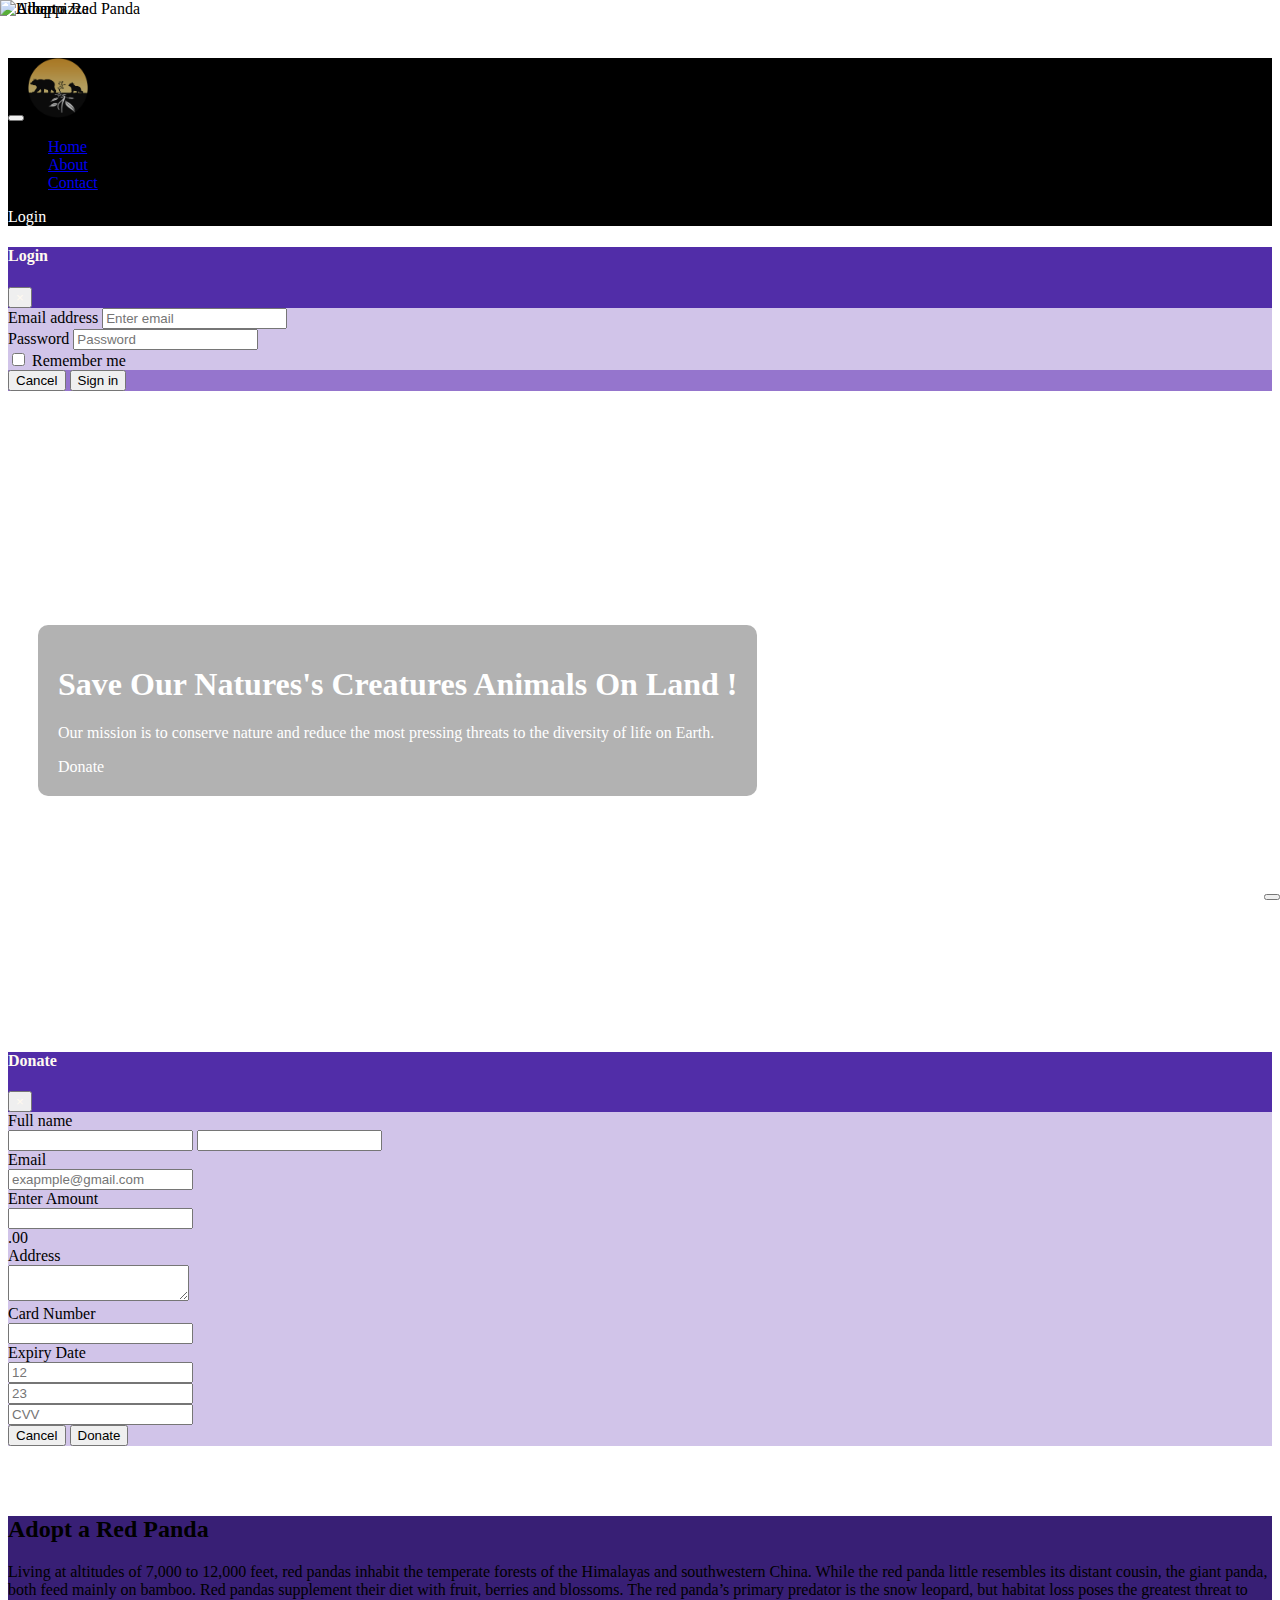
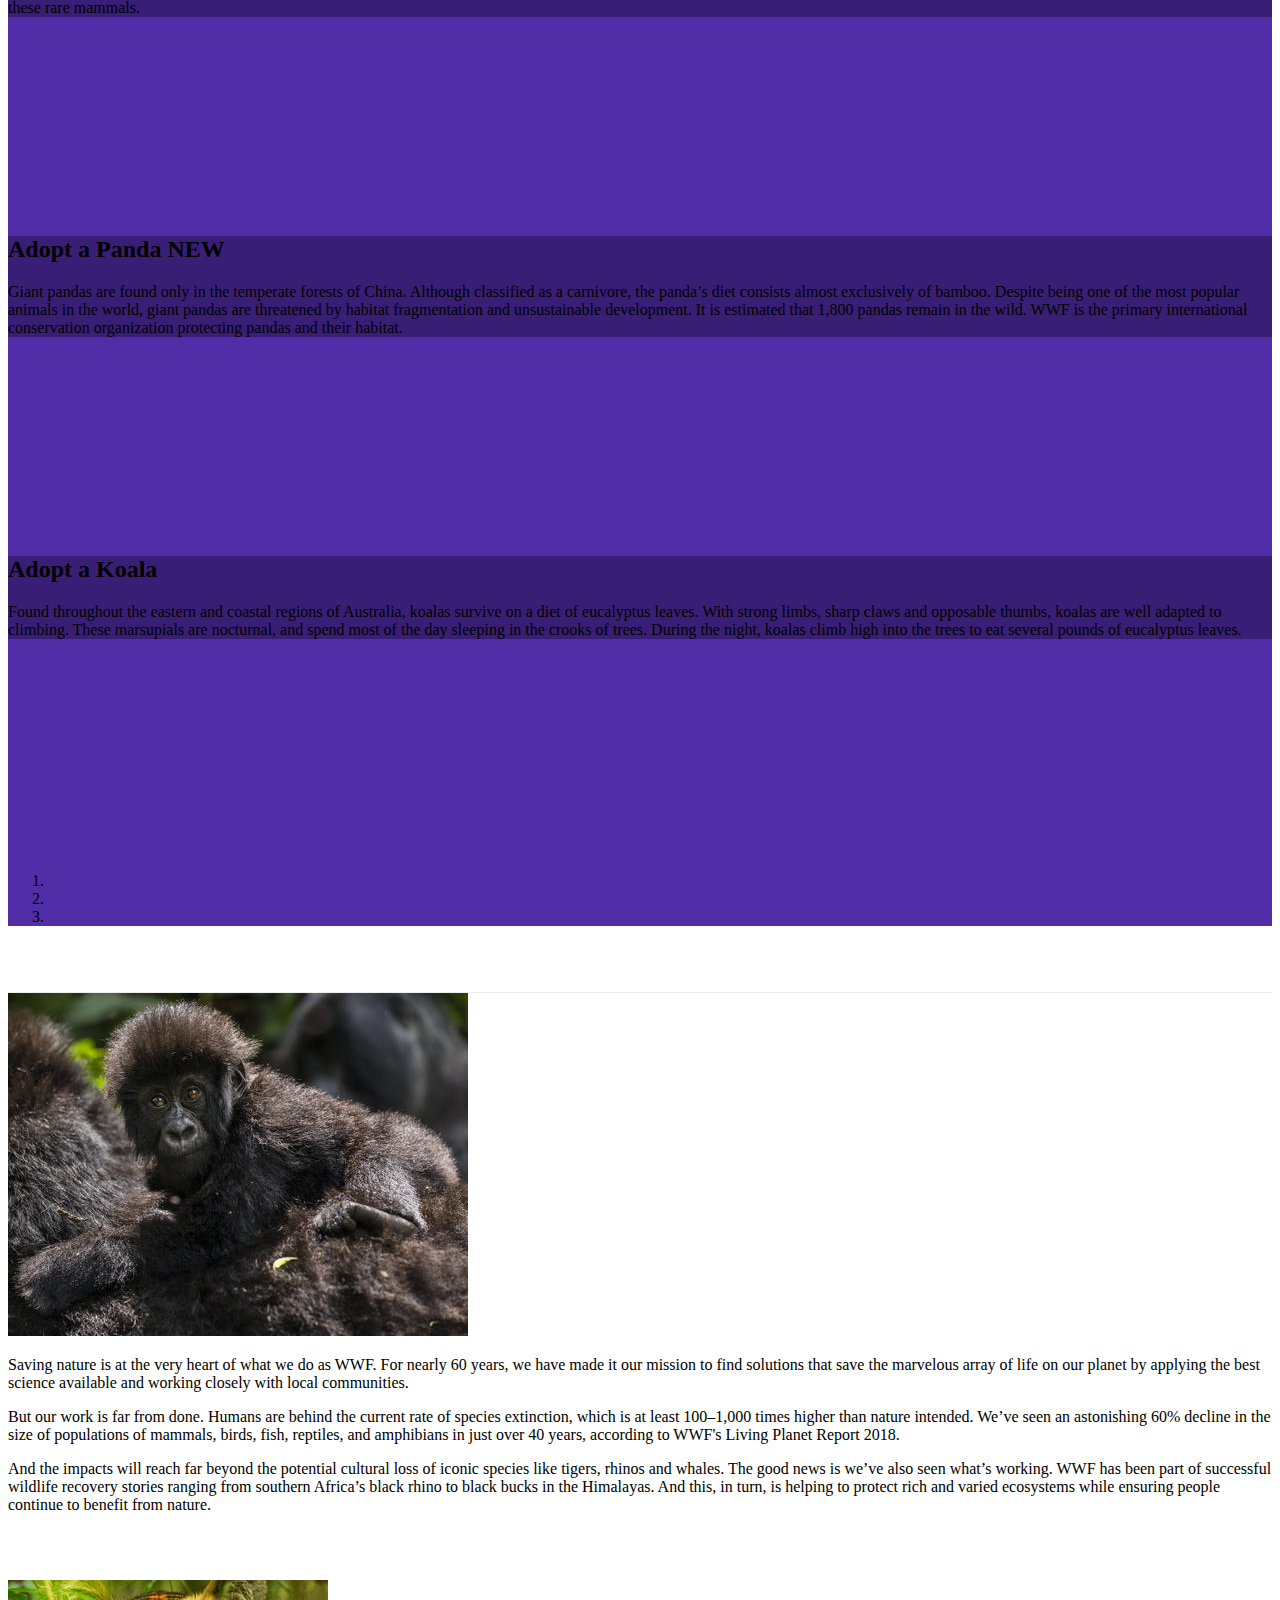
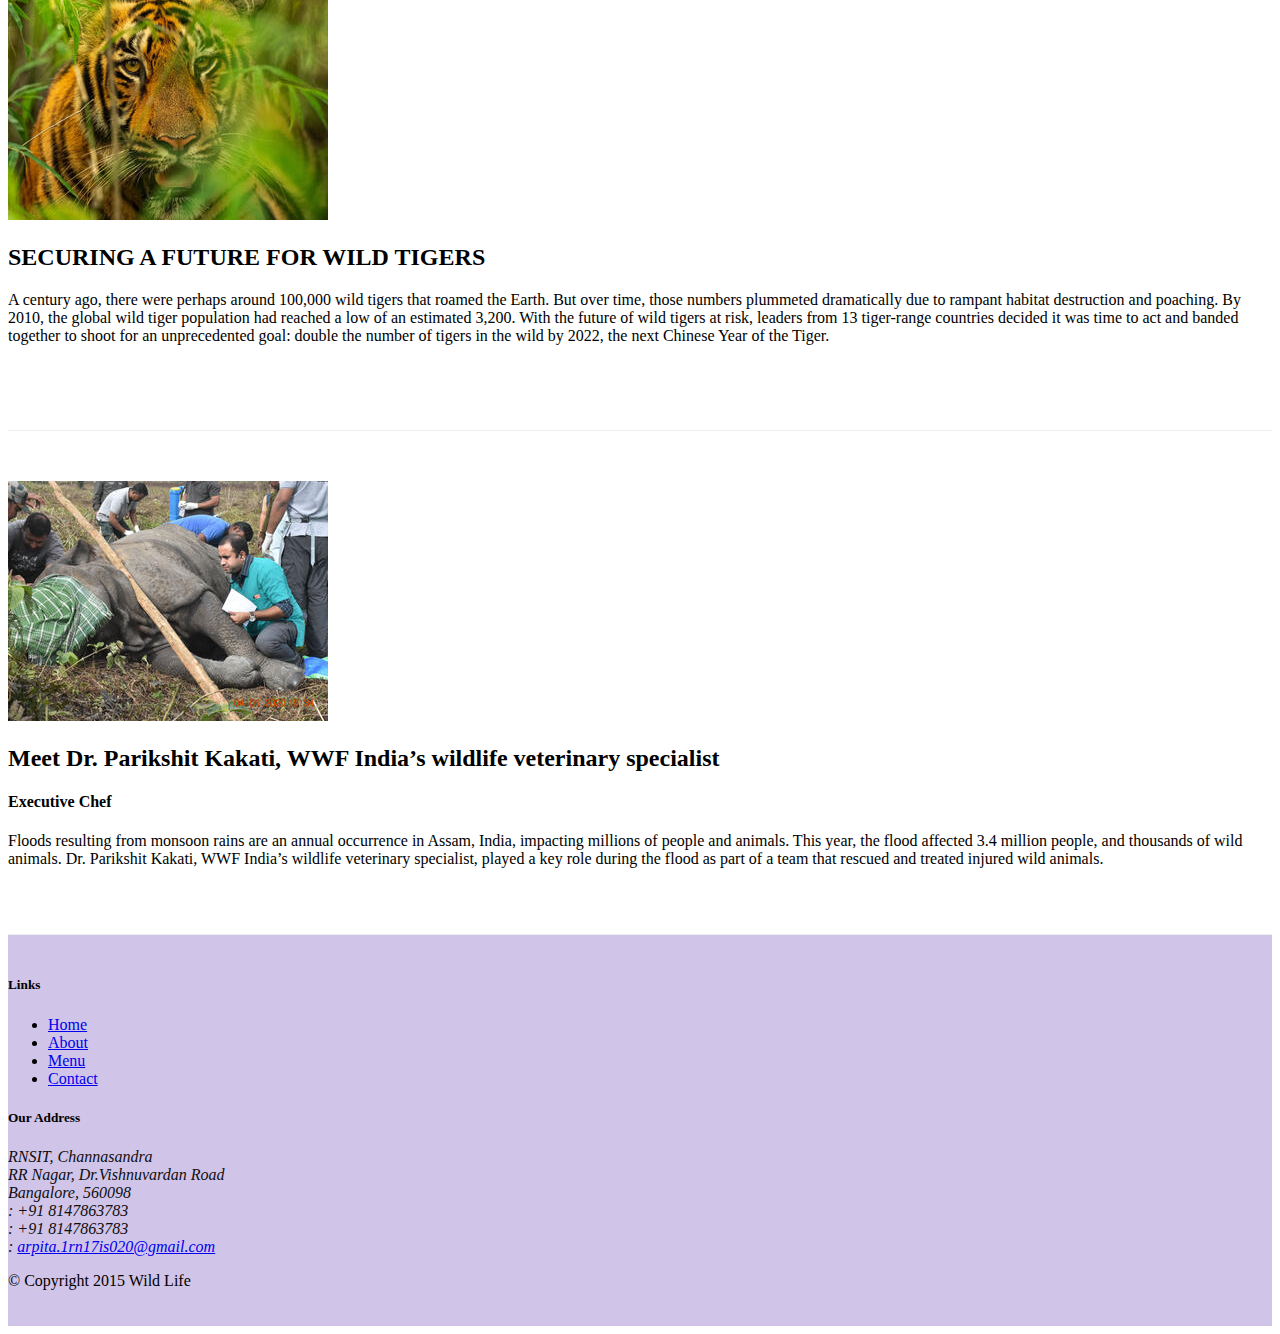
==== index.html @ 68d92cb1 "Add project files." ====
<!DOCTYPE html>
<html lang="en">

<head>
    <!-- Required meta tags always come first -->
    <meta charset="utf-8">
    <meta name="viewport" content="width=device-width, initial-scale=1, shrink-to-fit=no">
    <meta http-equiv="x-ua-compatible" content="ie=edge">

    <!-- build:css css/main.css -->
    <link rel="stylesheet" href="node_modules/bootstrap/dist/css/bootstrap.min.css">
    <link rel="stylesheet" href="node_modules/font-awesome/css/font-awesome.min.css">
    <link rel="stylesheet" href="css/bootstrap-social.css">
    <link href="css/styles.css" rel="stylesheet">
    <!-- endbuild -->

    <title>Wild Life</title>
</head>

<body>

    <nav class="navbar navbar-toggleable-sm fixed-top">
        <div class="container">
            <button class="navbar-toggler" type="button" data-toggle="collapse" data-target="#Navbar">
                <span class="navbar-toggler-icon"></span>
            </button>
            <a class="navbar-brand" href="#"><img src="images/wild-life.png" height="60" width="60"></a>
            <div class="collapse navbar-collapse" id="Navbar">
                <ul class="navbar-nav mr-auto">
                    <li class="nav-item active"><a class="nav-link" href="#"><span class="fa fa-home fa-lg"></span> Home</a></li>
                    <li class="nav-item"><a class="nav-link" href="./aboutus.html"><span class="fa fa-info fa-lg"></span> About</a></li>
                    
                    <li class="nav-item"><a class="nav-link" href="./contactus.html"><span class="fa fa-address-card fa-lg"></span> Contact</a></li>
                </ul>
                <span class="navbar-text">
                    <a style="color:white;" id="buttonLogin" type="button" role="button">
                        <span style="color:white;" class="fa fa-sign-in"></span> Login</a>
                    </span>
                </div>
            </div>
        </nav>

        <div id="loginModal" class="modal fade" role="dialog">
            <div class="modal-dialog modal-lg" role="content">
                <!-- Modal content-->
                <div class="modal-content">
                    <div class="modal-header">
                        <h4 class="modal-title">Login </h4>
                        <button type="button" class="close" data-dismiss="modal">&times;</button>
                    </div>
                    <div class="modal-body">
                        <form class="form-inline">
                            <div class="form-group">
                                <label class="sr-only" for="exampleInputEmail3">Email address</label>
                                <input type="email" class="form-control form-control-sm mr-1" id="exampleInputEmail3" placeholder="Enter email">
                            </div>
                            <div class="form-group">
                                <label class="sr-only" for="exampleInputPassword3">Password</label>
                                <input type="password" class="form-control form-control-sm mr-1" id="exampleInputPassword3" placeholder="Password">
                            </div>
                            <div class="form-check">
                                <label class="form-check-label">
                                    <input class="form-check-input" type="checkbox"> Remember me
                                </label>
                            </div>
                        </form>
                    </div>
                    <div class="modal-footer">
                        <button type="button" class="btn btn-default btn-sm" data-dismiss="modal">Cancel</button>
                        <button type="submit" class="btn btn-primary btn-sm">Sign in</button>
                    </div>
                </div>
            </div>
        </div>

        <header class="j1">
            <div class="container">

                <div class="row row-header">
                    <div id="title" class="col-12 col-sm-6">
                        <h1>Save Our Natures's Creatures Animals On Land !</h1>
                        <p>Our mission is to conserve nature and reduce the most pressing threats to the diversity of life on Earth.</p>
                        <a  id="buttonReservation" type="button" class="btn btn-primary btn-sm btn-block" role="button">Donate</a>
                    </div>
                    
                    <div class="col-12 col-sm align-self-center" style="text-align: center;">
                        
                    </div>
                </div>
            </header>

            <div id="reservationFormModal" class="modal fade" role="dialog">
                <div class="modal-dialog modal-lg" role="content">
                    <!-- Modal content-->
                    <div class="modal-content">
                        <div class="modal-header">
                            <h4 class="modal-title">Donate </h4>
                            <button type="button" class="close" data-dismiss="modal">&times;</button>
                        </div>
                        <div class="modal-body">
                            <form>
                                <div class="form-group row">
                                    <label for="firstname" class="col-md-2 col-form-label">Full name</label>
                                    <div class="col-md-6 input-group">
                                      <div class="input-group-prepend">
                                       
                                      </div>
                                      <input type="text" class="form-control">
                                      <input type="text" class="form-control">
                                    </div>
                                </div>

                                <div class="form-group row">
                                    <label for="firstname" class="col-md-2 col-form-label">Email</label>
                                    <div class="col-md-6 input-group">
                                      <div class="input-group mb-3">
                                          <input type="text" class="form-control" placeholder="exapmple@gmail.com" aria-label="Recipient's username" aria-describedby="basic-addon2">
                                          <div class="input-group-append">
                                            
                                          </div>
                                        </div>
                                    </div>
                                </div>


                                <div class="form-group row">
                                    <label for="section" class="col-md-2 col-form-label">Enter Amount</label>
                                    <div class="col-md-4">
                                        <div class="input-group mb-3">
                                         
                                          <input type="text" class="form-control" aria-label="Amount (to the nearest dollar)">
                                          <div class=" d-flex align-self-center  input-group-append">
                                            <span class="input-group-text">.00</span>
                                          </div>
                                        </div>
                                    </div>
                                </div>
                                <div class="form-group row">
                                    <label for="lastname" class="col-md-2 col-form-label">Address</label>
                                    <div class="col-md-8">
                                       <div class="input-group">
                                              
                                              <textarea class="form-control" aria-label="With textarea"></textarea>
                                            </div>
                                    </div>
                                    
                                </div>
                                

                                <div class="form-group row">
                                    <label for="firstname" class="col-md-2 col-form-label"> Card Number</label>
                                    <div class="col-md-6 input-group">
                                      <div class="input-group mb-3">
                                          <input type="text" class="form-control" placeholder="" aria-label="Recipient's username" aria-describedby="basic-addon2">
                                          <div class="input-group-append">
                                            
                                          </div>
                                        </div>
                                    </div>
                                </div>

                                <div class="form-group row">
                                    <label for="firstname" class="col-md-2 col-form-label">Expiry Date </label>
                                    <div class="col-md-2 input-group">
                                      <div class="input-group mb-3">
                                          <input type="text" class="form-control" placeholder="12" aria-label="Recipient's username" aria-describedby="basic-addon2">
                     
                                        </div>
                                    </div>
                                    <div class="col-md-2 input-group">
                                      <div class="input-group mb-3">
                                          <input type="text" class="form-control" placeholder="23" aria-label="Recipient's username" aria-describedby="basic-addon2">
                     
                                        </div>
                                    </div>

                                     <div class="col-md-2 input-group">
                                      <div class="input-group mb-3">
                                          <input type="text" class="form-control" placeholder="CVV" aria-label="Recipient's username" aria-describedby="basic-addon2">
                     
                                        </div>
                                    </div>
                                </div>

                                <div class="form-group row">
                                    <div class="offset-md-2 col-md-10">
                                        <button type="button" class="btn btn-default" data-dismiss="modal">Cancel</button>
                                        <button type="submit" class="btn btn-primary">Donate</button>
                                    </div>
                                </div>
                            </form>
                        </div>
                    </div>
                </div>
            </div>

            <div class="container">

                <div class="row row-content">
                    <div class="col">
                        <div id="mycarousel" class="carousel slide" data-ride="carousel">
                            <div class="carousel-inner" role="listbox">
                                <div class="carousel-item active">
                                    <img  class="d-block img-fluid" src="https://gifts.worldwildlife.org/gift-center/Images/extra-large-species-photo/extra-large-Red-Panda-photo.jpg" alt="Adopt a Red Panda">
                                    <div class="carousel-caption d-none d-md-block">
                                        <h2>Adopt a Red Panda </h2>
                                        <p class="hidden-xs-down">Living at altitudes of 7,000 to 12,000 feet, red pandas inhabit the temperate forests of the Himalayas and southwestern China. While the red panda little resembles its distant cousin, the giant panda, both feed mainly on bamboo. Red pandas supplement their diet with fruit, berries and blossoms. The red panda’s primary predator is the snow leopard, but habitat loss poses the greatest threat to these rare mammals.</p>
                                        </div>
                                    </div>
                                    <div class="carousel-item">
                                        <img class="d-block img-fluid" src="https://gifts.worldwildlife.org/gift-center/Images/extra-large-species-photo/extra-large-Panda-photo.jpg" alt="Uthappizza">
                                        <div class="carousel-caption d-none d-md-block">
                                            <h2>Adopt a Panda <span class="badge badge-danger">NEW</span></h2>
                                            <p>Giant pandas are found only in the temperate forests of China. Although classified as a carnivore, the panda’s diet consists almost exclusively of bamboo. Despite being one of the most popular animals in the world, giant pandas are threatened by habitat fragmentation and unsustainable development. It is estimated that 1,800 pandas remain in the wild. WWF is the primary international conservation organization protecting pandas and their habitat.</div>
                                    </div>
                                    <div class="carousel-item">
                                        <img class="d-block img-fluid" src="https://gifts.worldwildlife.org/gift-center/Images/extra-large-species-photo/extra-large-Koala-photo.jpg" alt="Alberto">
                                        <div class="carousel-caption d-none d-md-block">
                                            <h2>Adopt a Koala</h2>
                                          
                                            <p class="hidden-xs-down">Found throughout the eastern and coastal regions of Australia, koalas survive on a diet of eucalyptus leaves. With strong limbs, sharp claws and opposable thumbs, koalas are well adapted to climbing. These marsupials are nocturnal, and spend most of the day sleeping in the crooks of trees. During the night, koalas climb high into the trees to eat several pounds of eucalyptus leaves.   </p>
                                        </div>
                                    </div>
                                </div>
                                <ol class="carousel-indicators">
                                    <li data-target="#mycarousel" data-slide-to="0" class="active"></li>
                                    <li data-target="#mycarousel" data-slide-to="1"></li>
                                    <li data-target="#mycarousel" data-slide-to="2"></li>
                                </ol>
                                <a class="carousel-control-prev" href="#mycarousel" role="button" data-slide="prev">
                                    <span class="carousel-control-prev-icon"></span>
                                </a>
                                <a class="carousel-control-next" href="#mycarousel" role="button" data-slide="next">
                                    <span class="carousel-control-next-icon"></span>
                                </a>
                                <button class="btn btn-danger btn-sm" id="carousel-button">
                                    <span id="carousel-button-icon" class="fa fa-pause"></span>
                                </button>
                            </div>
                        </div>
                    </div>


                    <div class="row">
                    <div class="col-12 col-sm-6 col-md-6">
                    <img class=" mr-3 img-thumbnail align-self-center"
                                src="images/rsz_1gorilla_325073.jpg" alt="Uthappizza">
                    </div>
                    <div class="col-12 col-sm-6 col-md-6">
                    <p class="hidden-xs-down">Saving nature is at the very heart of what we do as WWF. For nearly 60 years, we have made it our mission to find solutions that save the marvelous array of life on our planet by applying the best science available and working closely with local communities.</p>
                                        
                                    <p> But our work is far from done. Humans are behind the current rate of species extinction, which is at least 100–1,000 times higher than nature intended. We’ve seen an astonishing 60% decline in the size of populations of mammals, birds, fish, reptiles, and amphibians in just over 40 years, according to WWF's Living Planet Report 2018. </p>
                                    <p>And the impacts will reach far beyond the potential cultural loss of iconic species like tigers, rhinos and whales.
                                        The good news is we’ve also seen what’s working. WWF has been part of successful wildlife recovery stories ranging from southern Africa’s black rhino to black bucks in the Himalayas. And this, in turn, is helping to protect rich and varied ecosystems while ensuring people continue to benefit from nature. </p>
                                    
                    </div>
                    </div>
                 
                   


                        <div class="row row-content align-items-center">
                            <div class="col-sm-6 col-md-6">
                                <img class=" mr-3 img-thumbnail align-self-center"
                                src="images/Medium_WW1126365.jpg" alt="Uthappizza">
                            </div>
                            <div class="col-sm col-md">
                                <h2>SECURING A FUTURE FOR WILD TIGERS </h2>
                                <p>A century ago, there were perhaps around 100,000 wild tigers that roamed the Earth. But over time, those numbers plummeted dramatically due to rampant habitat destruction and poaching. By 2010, the global wild tiger population had reached a low of an estimated 3,200. With the future of wild tigers at risk, leaders from 13 tiger-range countries decided it was time to act and banded together to shoot for an unprecedented goal: double the number of tigers in the wild by 2022, the next Chinese Year of the Tiger. </p>
                            </div>
                        </div>

                        <div class="row row-content align-items-center">
                            <div class="col-sm-4 col-md-4 flex-last">
                                 <img class=" mr-3 img-thumbnail align-self-center"
                                src="images/DSC_1011.jpg" alt="Uthappizza">
                            </div>
                            <div class="col-sm col-md flex-first">
                                <div class="media">
                                    
                                    <div class="media-body">
                                        <h2 class="mt-0">Meet Dr. Parikshit Kakati, WWF India’s wildlife veterinary specialist</h2>
                                        <h4>Executive Chef</h4>
                                        <p class="hidden-xs-down">Floods resulting from monsoon rains are an annual occurrence in Assam, India, impacting millions of people and animals. This year, the flood affected 3.4 million people, and thousands of wild animals. Dr. Parikshit Kakati, WWF India’s wildlife veterinary specialist, played a key role during the flood as part of a team that rescued and treated injured wild animals.
                                        </p>
                                    </div>
                                </div>
                            </div>
                        </div>
                    </div>

                    <footer class="footer">
                        <div class="container">
                            <div class="row">
                                <div class="col-5 offset-1 col-sm-2">
                                    <h5>Links</h5>
                                    <ul class="list-unstyled">
                                        <li><a href="#">Home</a></li>
                                        <li><a href="./aboutus.html">About</a></li>
                                        <li><a href="#">Menu</a></li>
                                        <li><a href="./contactus.html">Contact</a></li>
                                    </ul>
                                </div>
                                <div class="col-6 col-sm-5">
                                    <h5>Our Address</h5>
                                   
                                            <address style="font-size: 100%">
                                            RNSIT, Channasandra<br>
                                            RR Nagar, Dr.Vishnuvardan Road<br>
                                            Bangalore, 560098<br>
                                            <i class="fa fa-phone"></i>: +91 8147863783<br>
                                            <i class="fa fa-fax"></i>: +91 8147863783<br>
                                            <i class="fa fa-envelope"></i>:
                                            <a href="mailto:arpita.1rn17is020@gmail.com">arpita.1rn17is020@gmail.com</a>
                                        </address>
                                </div>
                                <div class="col col-sm-4 align-self-center">
                                    <div style="text-align:center">
                                        <a class="btn btn-social-icon btn-google-plus" href="http://google.com/+"><i class="fa fa-google-plus"></i></a>
                                        <a class="btn btn-social-icon btn-facebook" href="http://www.facebook.com/profile.php?id="><i class="fa fa-facebook"></i></a>
                                        <a class="btn btn-social-icon btn-linkedin" href="http://www.linkedin.com/in/"><i class="fa fa-linkedin"></i></a>
                                        <a class="btn btn-social-icon btn-twitter" href="http://twitter.com/"><i class="fa fa-twitter"></i></a>
                                        <a class="btn btn-social-icon btn-youtube" href="http://youtube.com/"><i class="fa fa-youtube"></i></a>
                                        <a class="btn btn-social-icon" href="mailto:"><i class="fa fa-envelope-o"></i></a>
                                    </div>
                                </div>
                            </div>
                            <div class="row justify-content-center">
                                <div class="col-auto">
                                    <p>© Copyright 2015 Wild Life</p>
                                </div>
                            </div>
                        </div>
                    </footer>

                    <!-- build:js js/main.js -->
                    <script src="node_modules/jquery/dist/jquery.min.js"></script>
                    <script src="node_modules/tether/dist/js/tether.min.js"></script>
                    <script src="node_modules/bootstrap/dist/js/bootstrap.min.js"></script>
                    <script src="js/scripts.js"></script>
                    <!-- endbuild -->

                </body>

                </html>
---- css/styles.css ----
nav{
    background:rgba(0,0,0,1);
}

.row-header {
  margin: 0px auto;
  padding: 0px 0px; }
 
#title{
    color:white;
    background:rgba(0,0,0,0.3);
    padding:20px;
    border-radius:10px;
    }

.row-content {
  margin: 0px auto;
  padding: 50px 0px;
  border-bottom: 1px ridge;
  min-height: 400px; }

.footer {
  background-color: #D1C4E9;
  margin: 0px auto;
  padding: 20px 0px; }

.j1 {
  margin: 0px auto;
  padding: 70px 30px;
  background-image:url('E:/mooc-coursera-bootstrap4-master/images/bg.jpg');
  background-repeat:no-repeat;
  background-size:cover;
  height:500px;
  background-position: center;
      display: flex;
    align-items: center;

  }
  #buttonReservation{
        width:200px;
        

  }

  .carousel-caption{
        background:rgba(0,0,0,0.3);
  }
address {
  font-size: 80%;
  margin: 0px;
  color: #0f0f0f; }

body {
 background-image:url('img/bg.jpg');
  padding: 50px 0px 0px 0px;
  z-index: 0; }

.navbar-inverse {
  background-color: #512DA8; }

.tab-content {
  border-left: 1px solid #ddd;
  border-right: 1px solid #ddd;
  border-bottom: 1px solid #ddd;
  padding: 10px; }

.carousel {
  background: #512DA8; }
  .carousel .carousel-item {
    height: 300px; }
    .carousel .carousel-item img {
      position: absolute;
      top: 0;
      left: 0;
      min-height: 300px; }

#carousel-button {
  right: 0px;
  position: absolute;
  bottom: 0px; }

.modal-content .modal-header {
  background: #512DA8;
  color: floralwhite;
  border-bottom: none; }
  .modal-content .modal-header .close {
    color: floralwhite; }

.modal-content .modal-body {
  background: #D1C4E9; }

.modal-content .modal-footer {
  background: #9575CD;
  border-top: none; }
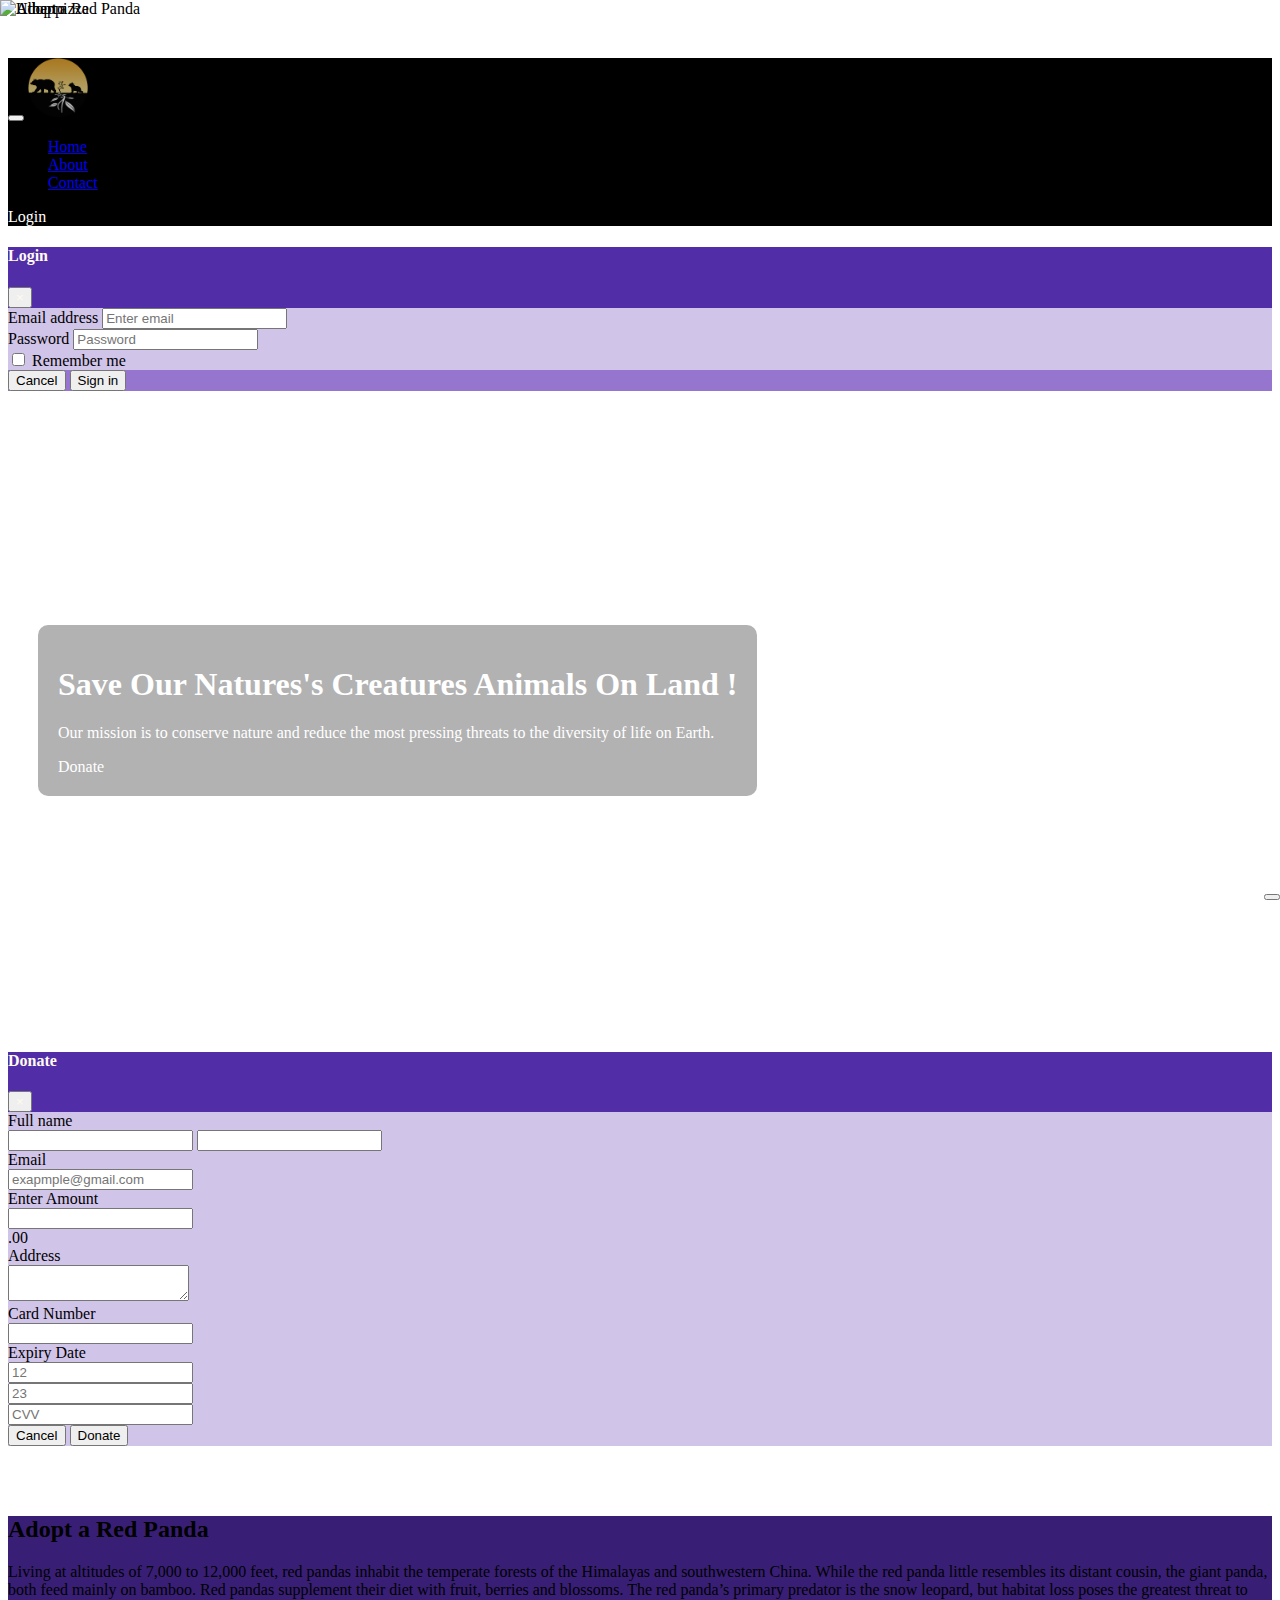
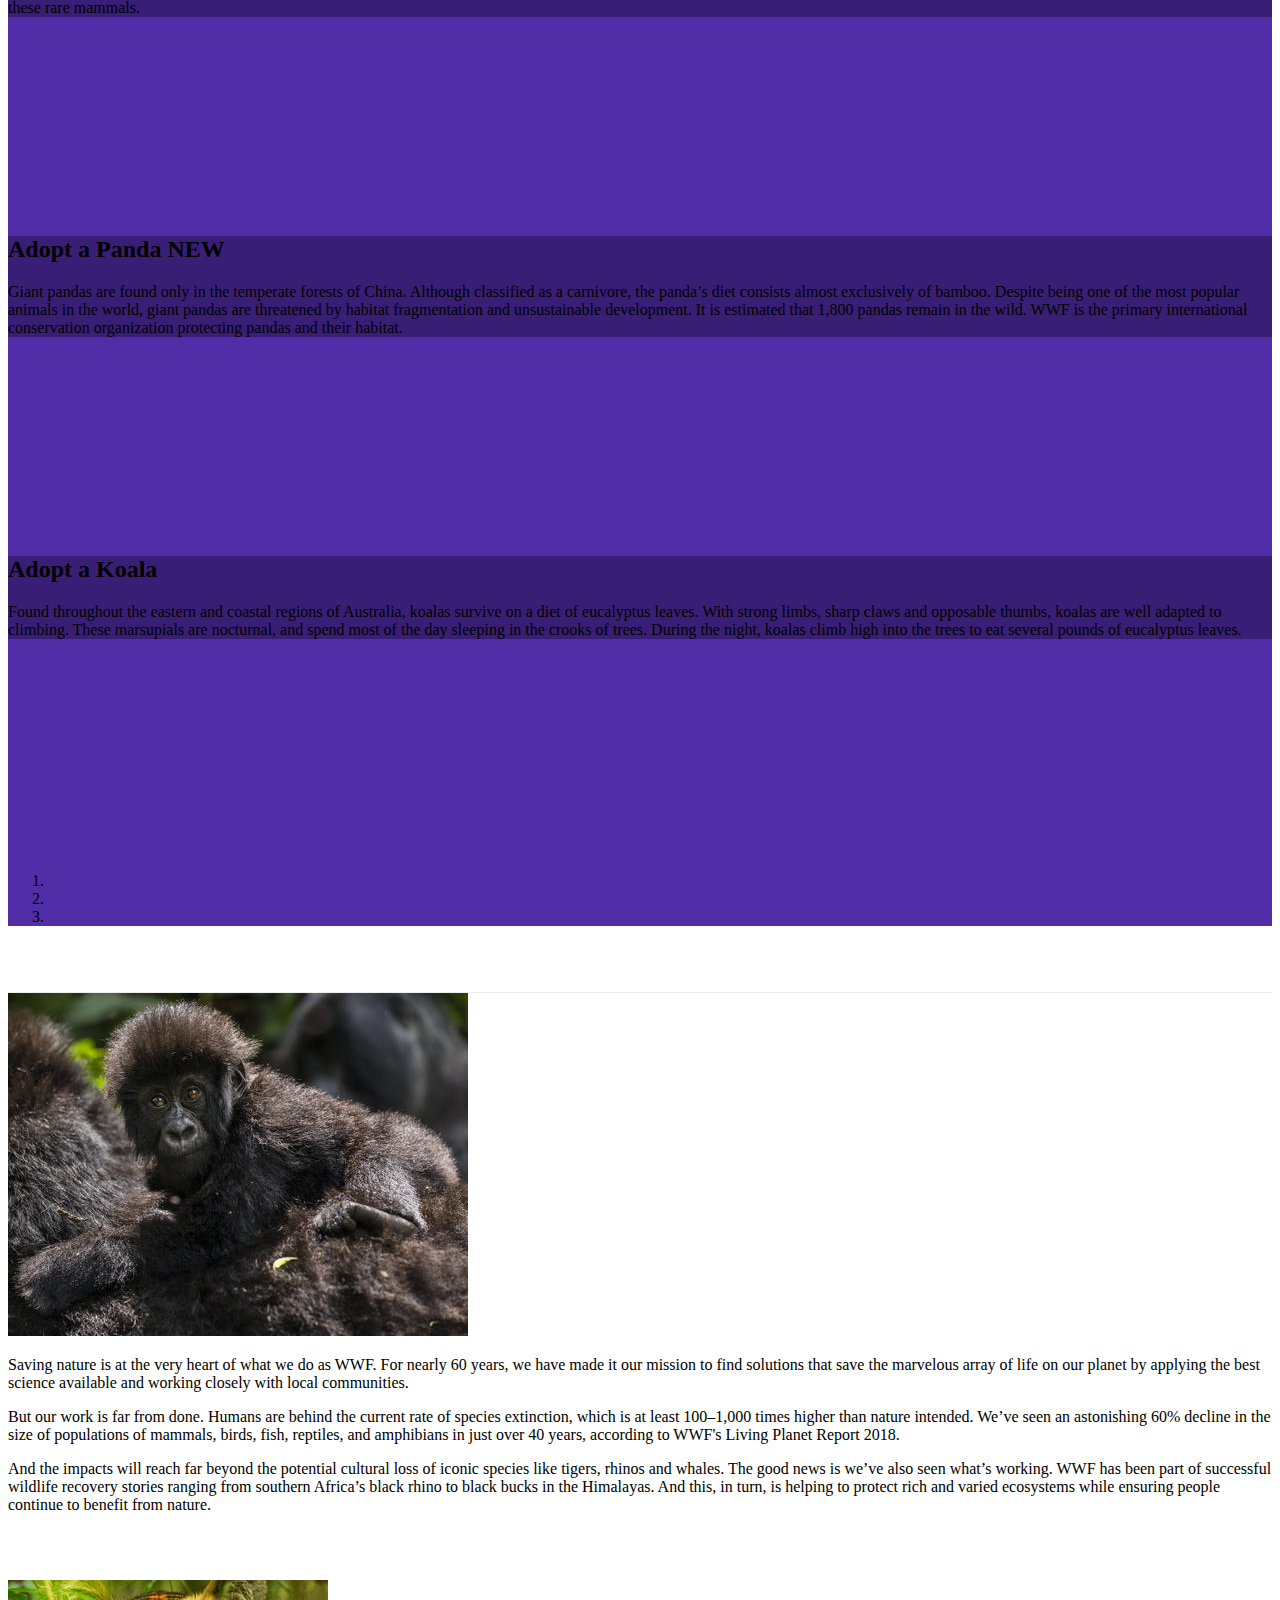
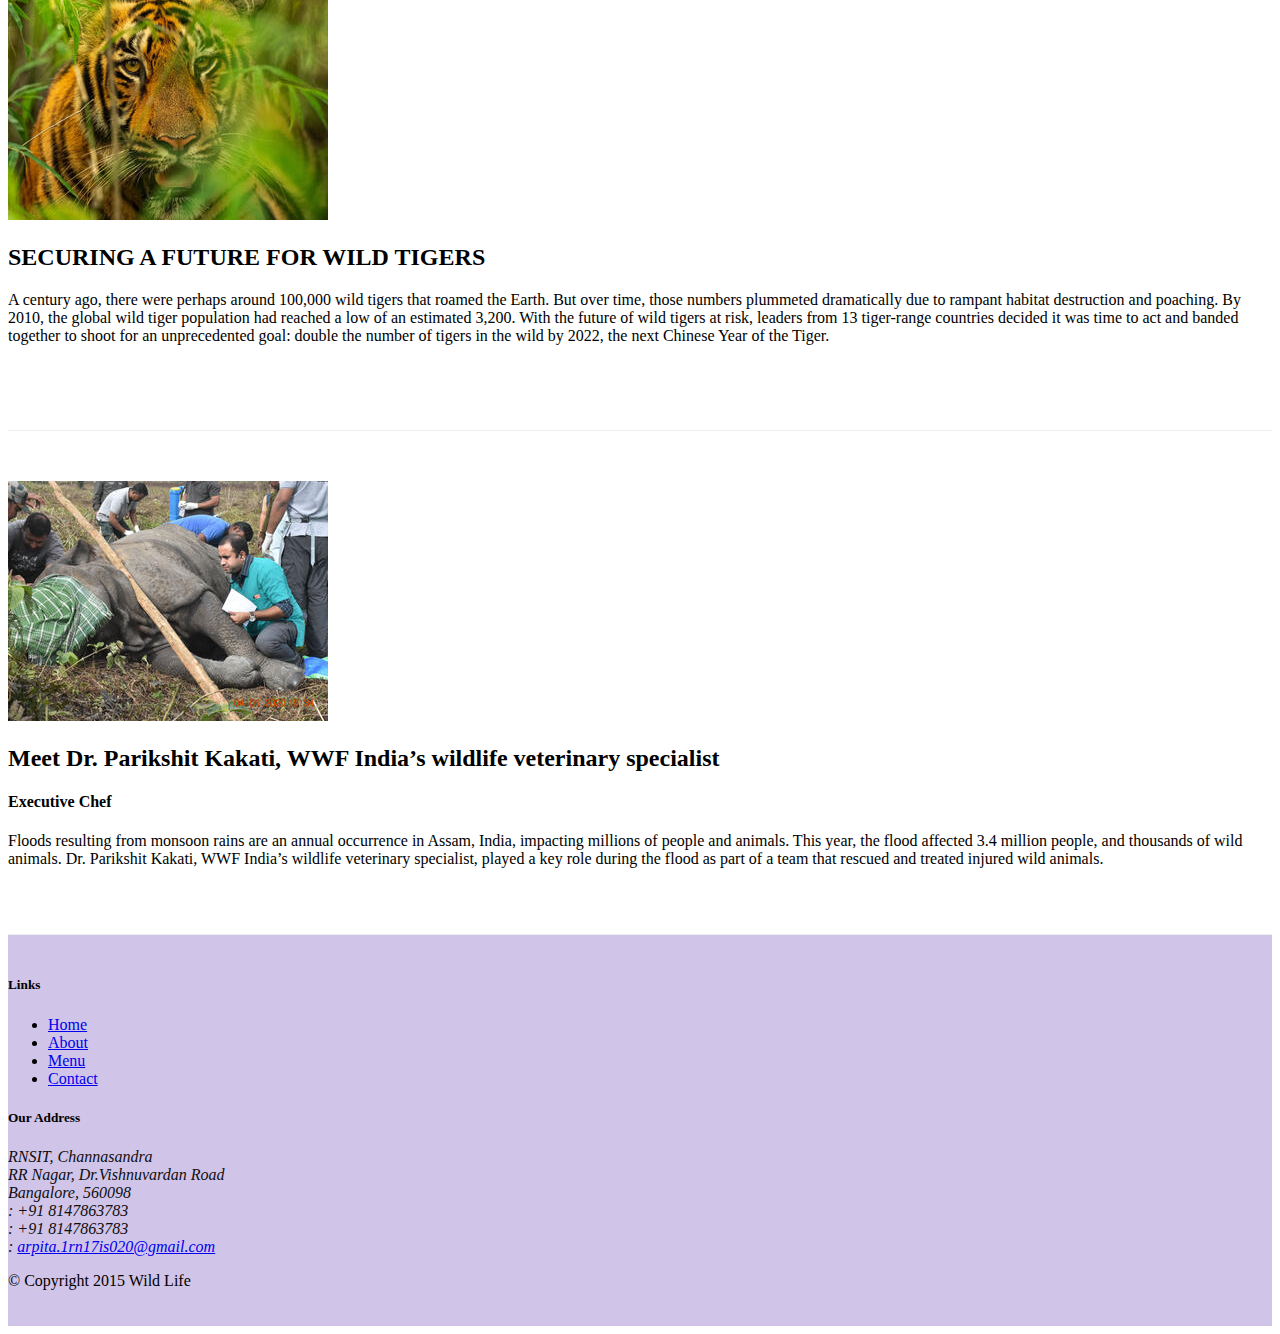
==== commit a8b8e86b: "fix about us" ====
--- a/index.html
+++ b/index.html
@@ -29,7 +29,7 @@
                 <ul class="navbar-nav mr-auto">
                     <li class="nav-item active"><a class="nav-link" href="#"><span class="fa fa-home fa-lg"></span> Home</a></li>
                     <li class="nav-item"><a class="nav-link" href="./aboutus.html"><span class="fa fa-info fa-lg"></span> About</a></li>
-                    
+
                     <li class="nav-item"><a class="nav-link" href="./contactus.html"><span class="fa fa-address-card fa-lg"></span> Contact</a></li>
                 </ul>
                 <span class="navbar-text">
@@ -51,7 +51,7 @@
                     <div class="modal-body">
                         <form class="form-inline">
                             <div class="form-group">
-                                <label class="sr-only" for="exampleInputEmail3">Email address</label>
+                              <label class="sr-only" for="exampleInputEmail3">Email address</label>
                                 <input type="email" class="form-control form-control-sm mr-1" id="exampleInputEmail3" placeholder="Enter email">
                             </div>
                             <div class="form-group">
@@ -61,14 +61,15 @@
                             <div class="form-check">
                                 <label class="form-check-label">
                                     <input class="form-check-input" type="checkbox"> Remember me
-                                </label>
-                            </div>
+                          </label>
+                            </div>
+                            
                         </form>
                     </div>
-                    <div class="modal-footer">
-                        <button type="button" class="btn btn-default btn-sm" data-dismiss="modal">Cancel</button>
-                        <button type="submit" class="btn btn-primary btn-sm">Sign in</button>
-                    </div>
+        <div class="modal-footer">
+              <button type="button" class="btn btn-default btn-sm" data-dismiss="modal">Cancel</button>
+                <button type="submit" class="btn btn-primary btn-sm">Sign in</button>
+              </div>
                 </div>
             </div>
         </div>
@@ -82,9 +83,9 @@
                         <p>Our mission is to conserve nature and reduce the most pressing threats to the diversity of life on Earth.</p>
                         <a  id="buttonReservation" type="button" class="btn btn-primary btn-sm btn-block" role="button">Donate</a>
                     </div>
-                    
+
                     <div class="col-12 col-sm align-self-center" style="text-align: center;">
-                        
+
                     </div>
                 </div>
             </header>
@@ -103,7 +104,7 @@
                                     <label for="firstname" class="col-md-2 col-form-label">Full name</label>
                                     <div class="col-md-6 input-group">
                                       <div class="input-group-prepend">
-                                       
+
                                       </div>
                                       <input type="text" class="form-control">
                                       <input type="text" class="form-control">
@@ -116,7 +117,7 @@
                                       <div class="input-group mb-3">
                                           <input type="text" class="form-control" placeholder="exapmple@gmail.com" aria-label="Recipient's username" aria-describedby="basic-addon2">
                                           <div class="input-group-append">
-                                            
+
                                           </div>
                                         </div>
                                     </div>
@@ -127,7 +128,7 @@
                                     <label for="section" class="col-md-2 col-form-label">Enter Amount</label>
                                     <div class="col-md-4">
                                         <div class="input-group mb-3">
-                                         
+
                                           <input type="text" class="form-control" aria-label="Amount (to the nearest dollar)">
                                           <div class=" d-flex align-self-center  input-group-append">
                                             <span class="input-group-text">.00</span>
@@ -139,13 +140,13 @@
                                     <label for="lastname" class="col-md-2 col-form-label">Address</label>
                                     <div class="col-md-8">
                                        <div class="input-group">
-                                              
+
                                               <textarea class="form-control" aria-label="With textarea"></textarea>
                                             </div>
                                     </div>
-                                    
-                                </div>
-                                
+
+                                </div>
+
 
                                 <div class="form-group row">
                                     <label for="firstname" class="col-md-2 col-form-label"> Card Number</label>
@@ -153,7 +154,7 @@
                                       <div class="input-group mb-3">
                                           <input type="text" class="form-control" placeholder="" aria-label="Recipient's username" aria-describedby="basic-addon2">
                                           <div class="input-group-append">
-                                            
+
                                           </div>
                                         </div>
                                     </div>
@@ -164,20 +165,20 @@
                                     <div class="col-md-2 input-group">
                                       <div class="input-group mb-3">
                                           <input type="text" class="form-control" placeholder="12" aria-label="Recipient's username" aria-describedby="basic-addon2">
-                     
+
                                         </div>
                                     </div>
                                     <div class="col-md-2 input-group">
                                       <div class="input-group mb-3">
                                           <input type="text" class="form-control" placeholder="23" aria-label="Recipient's username" aria-describedby="basic-addon2">
-                     
+
                                         </div>
                                     </div>
 
                                      <div class="col-md-2 input-group">
                                       <div class="input-group mb-3">
                                           <input type="text" class="form-control" placeholder="CVV" aria-label="Recipient's username" aria-describedby="basic-addon2">
-                     
+
                                         </div>
                                     </div>
                                 </div>
@@ -217,7 +218,7 @@
                                         <img class="d-block img-fluid" src="https://gifts.worldwildlife.org/gift-center/Images/extra-large-species-photo/extra-large-Koala-photo.jpg" alt="Alberto">
                                         <div class="carousel-caption d-none d-md-block">
                                             <h2>Adopt a Koala</h2>
-                                          
+
                                             <p class="hidden-xs-down">Found throughout the eastern and coastal regions of Australia, koalas survive on a diet of eucalyptus leaves. With strong limbs, sharp claws and opposable thumbs, koalas are well adapted to climbing. These marsupials are nocturnal, and spend most of the day sleeping in the crooks of trees. During the night, koalas climb high into the trees to eat several pounds of eucalyptus leaves.   </p>
                                         </div>
                                     </div>
@@ -248,15 +249,15 @@
                     </div>
                     <div class="col-12 col-sm-6 col-md-6">
                     <p class="hidden-xs-down">Saving nature is at the very heart of what we do as WWF. For nearly 60 years, we have made it our mission to find solutions that save the marvelous array of life on our planet by applying the best science available and working closely with local communities.</p>
-                                        
+
                                     <p> But our work is far from done. Humans are behind the current rate of species extinction, which is at least 100–1,000 times higher than nature intended. We’ve seen an astonishing 60% decline in the size of populations of mammals, birds, fish, reptiles, and amphibians in just over 40 years, according to WWF's Living Planet Report 2018. </p>
                                     <p>And the impacts will reach far beyond the potential cultural loss of iconic species like tigers, rhinos and whales.
                                         The good news is we’ve also seen what’s working. WWF has been part of successful wildlife recovery stories ranging from southern Africa’s black rhino to black bucks in the Himalayas. And this, in turn, is helping to protect rich and varied ecosystems while ensuring people continue to benefit from nature. </p>
-                                    
-                    </div>
-                    </div>
-                 
-                   
+
+                    </div>
+                    </div>
+
+
 
 
                         <div class="row row-content align-items-center">
@@ -277,7 +278,7 @@
                             </div>
                             <div class="col-sm col-md flex-first">
                                 <div class="media">
-                                    
+
                                     <div class="media-body">
                                         <h2 class="mt-0">Meet Dr. Parikshit Kakati, WWF India’s wildlife veterinary specialist</h2>
                                         <h4>Executive Chef</h4>
@@ -303,7 +304,7 @@
                                 </div>
                                 <div class="col-6 col-sm-5">
                                     <h5>Our Address</h5>
-                                   
+
                                             <address style="font-size: 100%">
                                             RNSIT, Channasandra<br>
                                             RR Nagar, Dr.Vishnuvardan Road<br>
--- a/css/styles.css
+++ b/css/styles.css
@@ -5,7 +5,7 @@
 .row-header {
   margin: 0px auto;
   padding: 0px 0px; }
- 
+
 #title{
     color:white;
     background:rgba(0,0,0,0.3);
@@ -38,7 +38,7 @@
   }
   #buttonReservation{
         width:200px;
-        
+
 
   }
 
